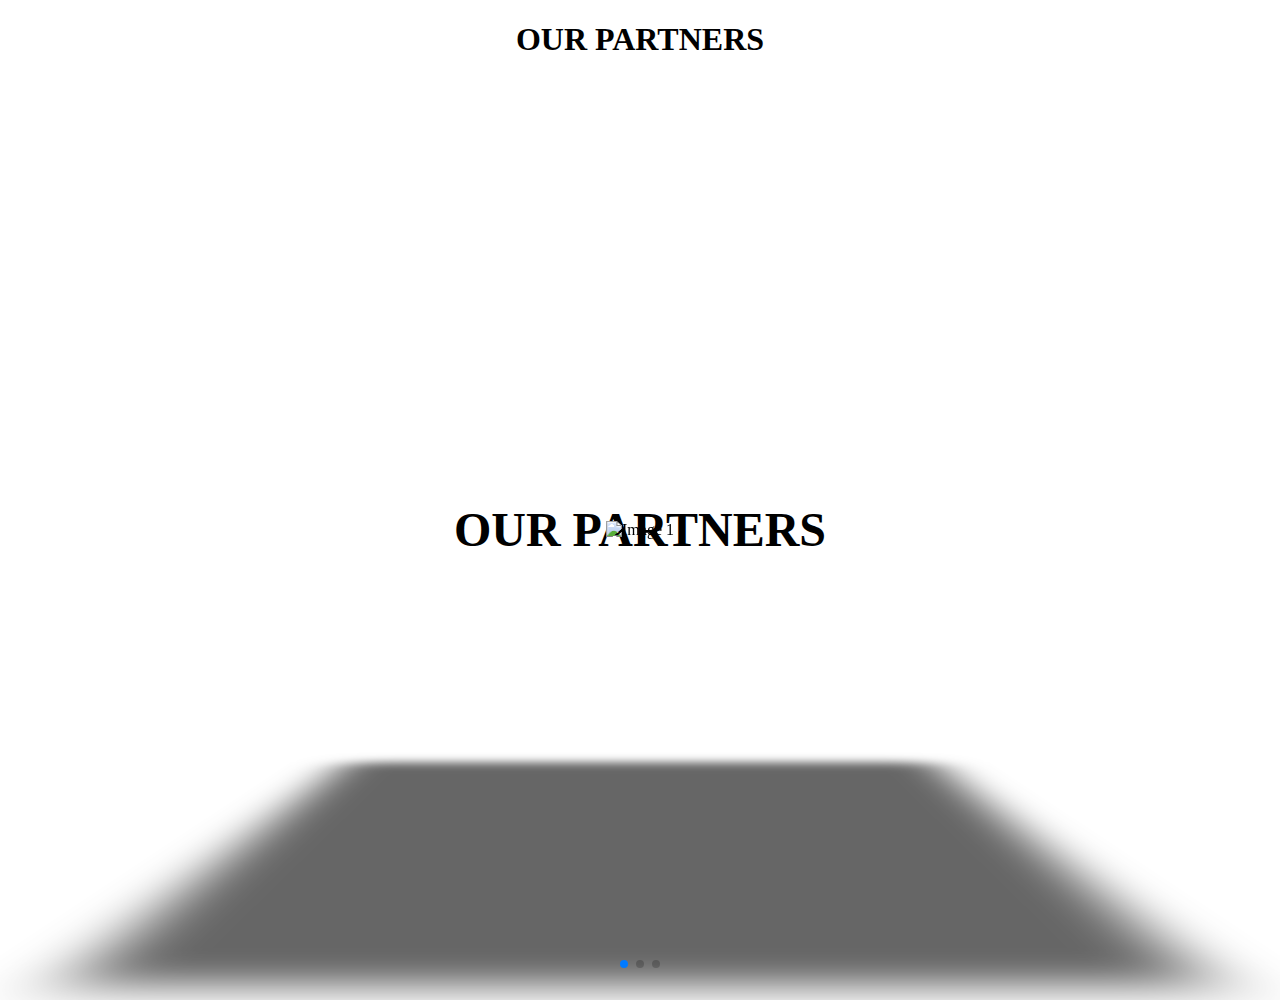
==== sponsors.html @ 2eb6d786 "Add files via upload" ====
<!DOCTYPE html>
<html lang="en">
<head>
  <meta charset="UTF-8">
  <meta http-equiv="X-UA-Compatible" content="IE=edge">
  <meta name="viewport" content="width=device-width, initial-scale=1.0">
  <link rel="stylesheet" href="https://unpkg.com/swiper/swiper-bundle.min.css" />
  <style>
    .swiper-container {
      width: 100%;
      height: 100vh;
      position: relative;
    }

    .swiper-slide {
      display: flex;
      justify-content: center;
      align-items: center;
      background-color: transparent;
    }

    .swiper-slide img {
      max-width: 50%;
      max-height: 50%;
      object-fit: cover;
    }

    .partners-heading {
      position: absolute;
      top: 50%;
      left: 50%;
      transform: translate(-50%, -50%);
      background-color: white;
      padding: 10px 20px;
      font-size: 24px;
      font-weight: bold;
      color: black;
      text-align: center;
      width: max-content;
      margin: 0 auto;
    }

    h1 {
      text-align: center;
    }
  </style>
</head>
<body>
  <h1>OUR PARTNERS</h1>
  <div class="swiper-container">
    <div class="swiper-wrapper">
      <div class="swiper-slide">
        <img src="https://img.vendingmarketwatch.com/files/base/cygnus/vmw/image/2022/09/primo_water_logo.632b1d2edbaee.png?auto=format,compress&fit=fill&fill=blur&w=1200&h=630" alt="Image 1">
      </div>
      <div class="swiper-slide">
        <img src="https://lh3.googleusercontent.com/p/AF1QipPC8DckKumCK-GjGTCmQPeRxRdwhUZoch5hPK6D=w1080-h608-p-no-v0" alt="Image 2">
      </div>
      <div class="swiper-slide">
        <img src="https://5.imimg.com/data5/SELLER/Logo/2022/7/MH/RV/QE/102829605/redon-logo-png-90x90.png" alt="Image 3">
      </div>
    </div>
    <div class="partners-heading">
      <h1>OUR PARTNERS</h1>
    </div>
    <div class="swiper-pagination"></div>
  </div>

  <script src="https://unpkg.com/swiper/swiper-bundle.min.js"></script>
  <script>
    var swiper = new Swiper('.swiper-container', {
      effect: 'cube',
      grabCursor: true,
      autoplay: {
        delay: 3000,
        disableOnInteraction: false,
      },
      cubeEffect: {
        slideShadows: true,
        shadow: true,
        shadowOffset: 20,
        shadowScale: 0.94,
      },
      pagination: {
        el: '.swiper-pagination',
        clickable: true,
      },
      on: {
        slideChange: function () {
          var activeIndex = swiper.realIndex;
          var partnersHeading = document.querySelector('.partners-heading');
          if (activeIndex === 2) {
            partnersHeading.style.display = 'none';
          } else {
            partnersHeading.style.display = 'block';
          }
        },
      },
    });
  </script>
</body>
</html>
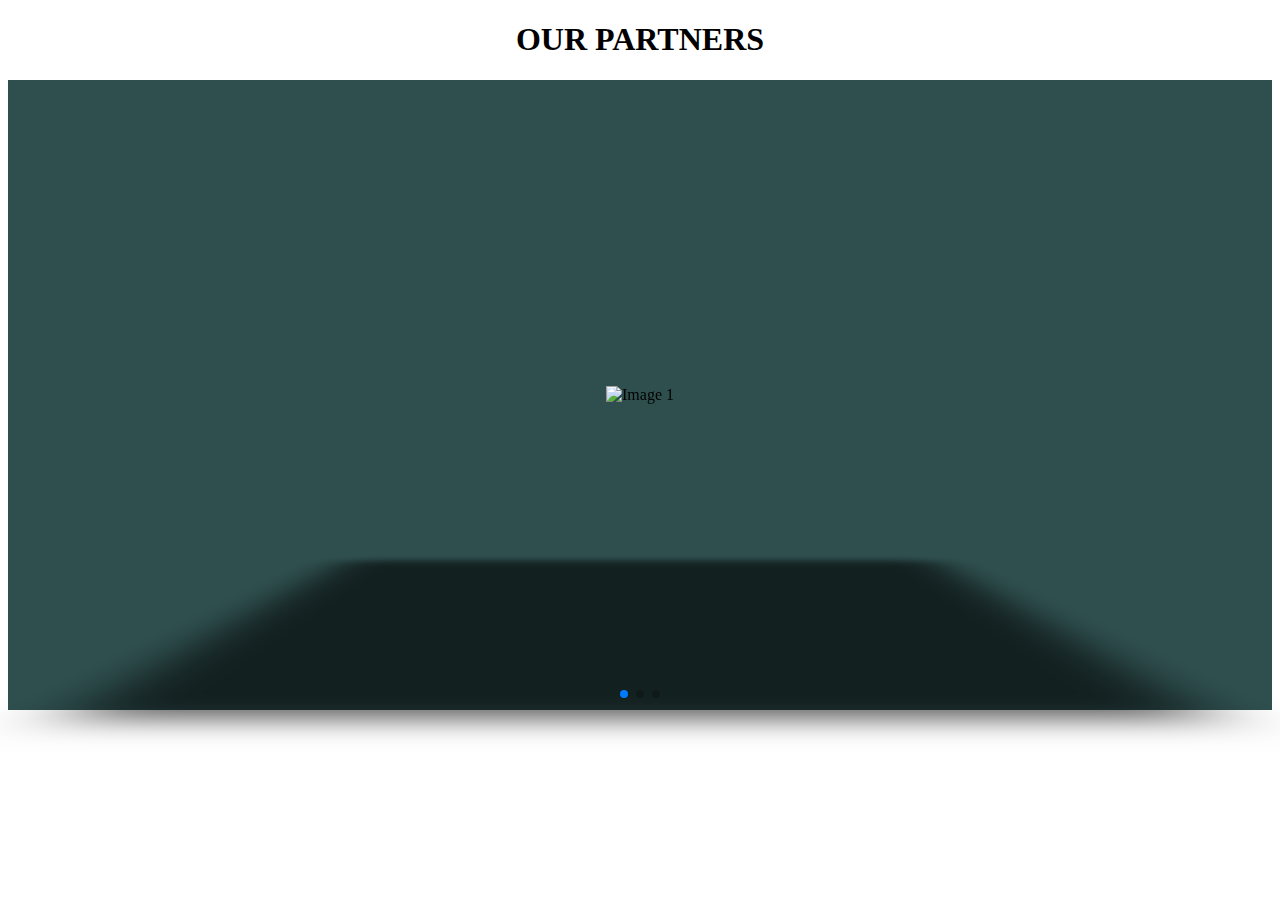
==== commit 37bba335: "Add files via upload" ====
--- a/sponsors.html
+++ b/sponsors.html
@@ -8,8 +8,10 @@
   <style>
     .swiper-container {
       width: 100%;
-      height: 100vh;
+      height: 70vh;
       position: relative;
+      background-color: darkslategrey;
+     margin: auto;
     }
 
     .swiper-slide {
@@ -17,11 +19,14 @@
       justify-content: center;
       align-items: center;
       background-color: transparent;
+      width:50%;
+      height: 60vh;
+      
     }
 
     .swiper-slide img {
-      max-width: 50%;
-      max-height: 50%;
+      max-width: 70%;
+      max-height: 70%;
       object-fit: cover;
     }
 
@@ -59,9 +64,7 @@
         <img src="https://5.imimg.com/data5/SELLER/Logo/2022/7/MH/RV/QE/102829605/redon-logo-png-90x90.png" alt="Image 3">
       </div>
     </div>
-    <div class="partners-heading">
-      <h1>OUR PARTNERS</h1>
-    </div>
+   
     <div class="swiper-pagination"></div>
   </div>
 
